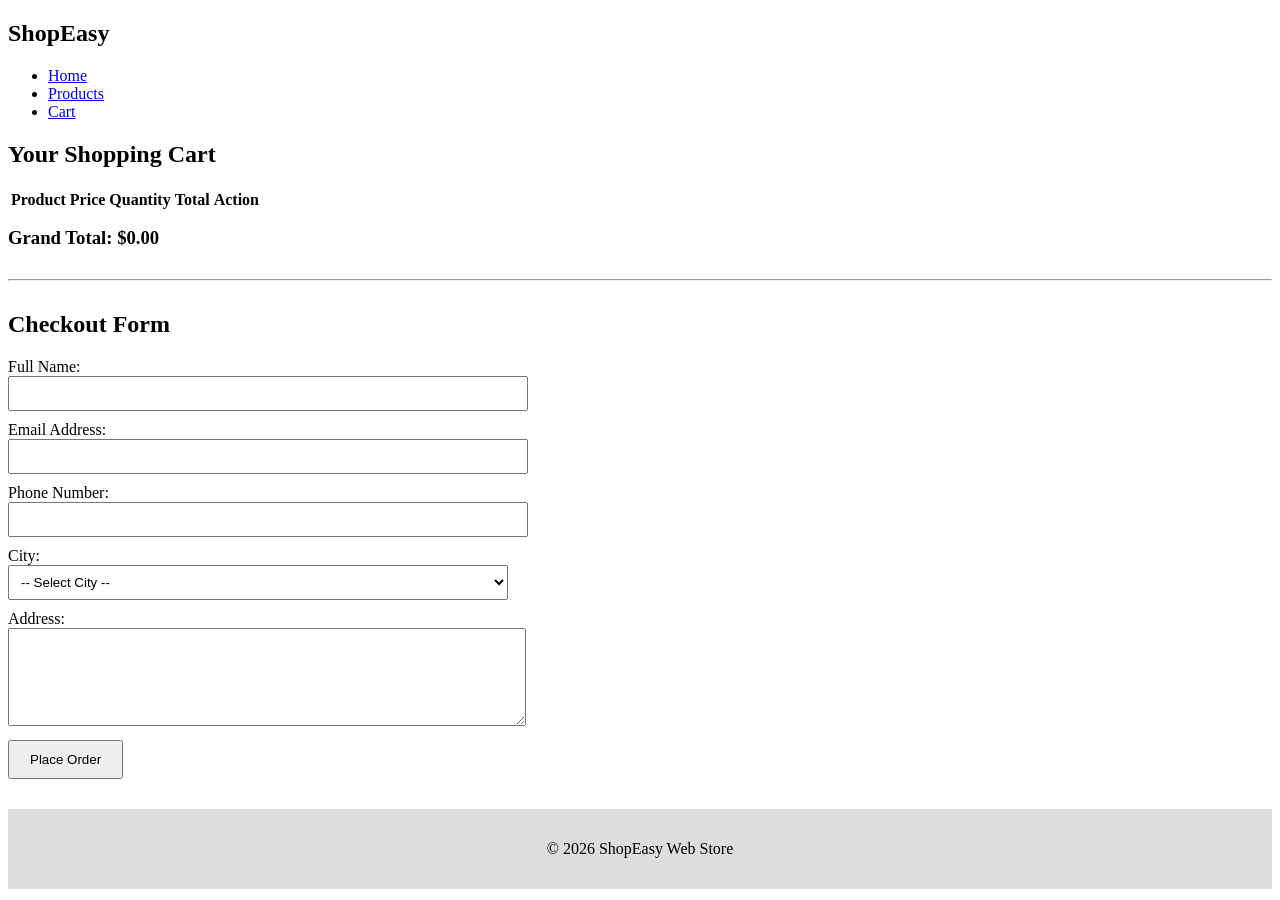
==== cart.html @ 5e0bbe7b "Add files via upload" ====
<!DOCTYPE html>
<html lang="en">
<head>
    <meta charset="UTF-8">
    <title>ShopEasy - Cart & Checkout</title>
    <link rel="stylesheet" href="css/style.css">
</head>
<body>
    <header>
        <nav>
            <h2>ShopEasy</h2>
            <ul>
                <li><a href="index.html">Home</a></li>
                <li><a href="products.html">Products</a></li>
                <li><a href="cart.html">Cart</a></li>
            </ul>
        </nav>
    </header>

    <main>
        <h2>Your Shopping Cart</h2>
        <table id="cartTable">
            <thead>
                <tr>
                    <th>Product</th>
                    <th>Price</th>
                    <th>Quantity</th>
                    <th>Total</th>
                    <th>Action</th>
                </tr>
            </thead>
            <tbody></tbody>
        </table>
        <h3 style="margin-top: 15px;">Grand Total: <span id="grandTotal">$0.00</span></h3>

        <hr style="margin: 30px 0;">

        <h2>Checkout Form</h2>
        <form id="checkoutForm" novalidate style="max-width: 500px; margin-top: 15px;">
            <div style="margin-bottom: 10px;">
                <label>Full Name:</label><br>
                <input type="text" id="name" style="width: 100%; padding: 8px;">
                <span class="error-msg" id="nameErr"></span>
            </div>
            <div style="margin-bottom: 10px;">
                <label>Email Address:</label><br>
                <input type="email" id="email" style="width: 100%; padding: 8px;">
                <span class="error-msg" id="emailErr"></span>
            </div>
            <div style="margin-bottom: 10px;">
                <label>Phone Number:</label><br>
                <input type="tel" id="phone" style="width: 100%; padding: 8px;">
                <span class="error-msg" id="phoneErr"></span>
            </div>
            <div style="margin-bottom: 10px;">
                <label>City:</label><br>
                <select id="city" style="width: 100%; padding: 8px;">
                    <option value="">-- Select City --</option>
                    <option value="Lahore">Lahore</option>
                    <option value="Karachi">Karachi</option>
                    <option value="Islamabad">Islamabad</option>
                </select>
                <span class="error-msg" id="cityErr"></span>
            </div>
            <div style="margin-bottom: 10px;">
                <label>Address:</label><br>
                <textarea id="address" style="width: 100%; padding: 8px; height: 80px;"></textarea>
                <span class="error-msg" id="addressErr"></span>
            </div>
            <button type="submit" style="padding: 10px 20px;">Place Order</button>
        </form>
    </main>

    <footer style="text-align: center; padding: 15px; margin-top: 30px; background: #ddd;">
        <p>&copy; 2026 ShopEasy Web Store</p>
    </footer>

    <script src="https://code.jquery.com/jquery-3.7.1.min.js"></script>
    <script src="js/store.js"></script>
    <script src="js/ui.js"></script>
</body>
</html>
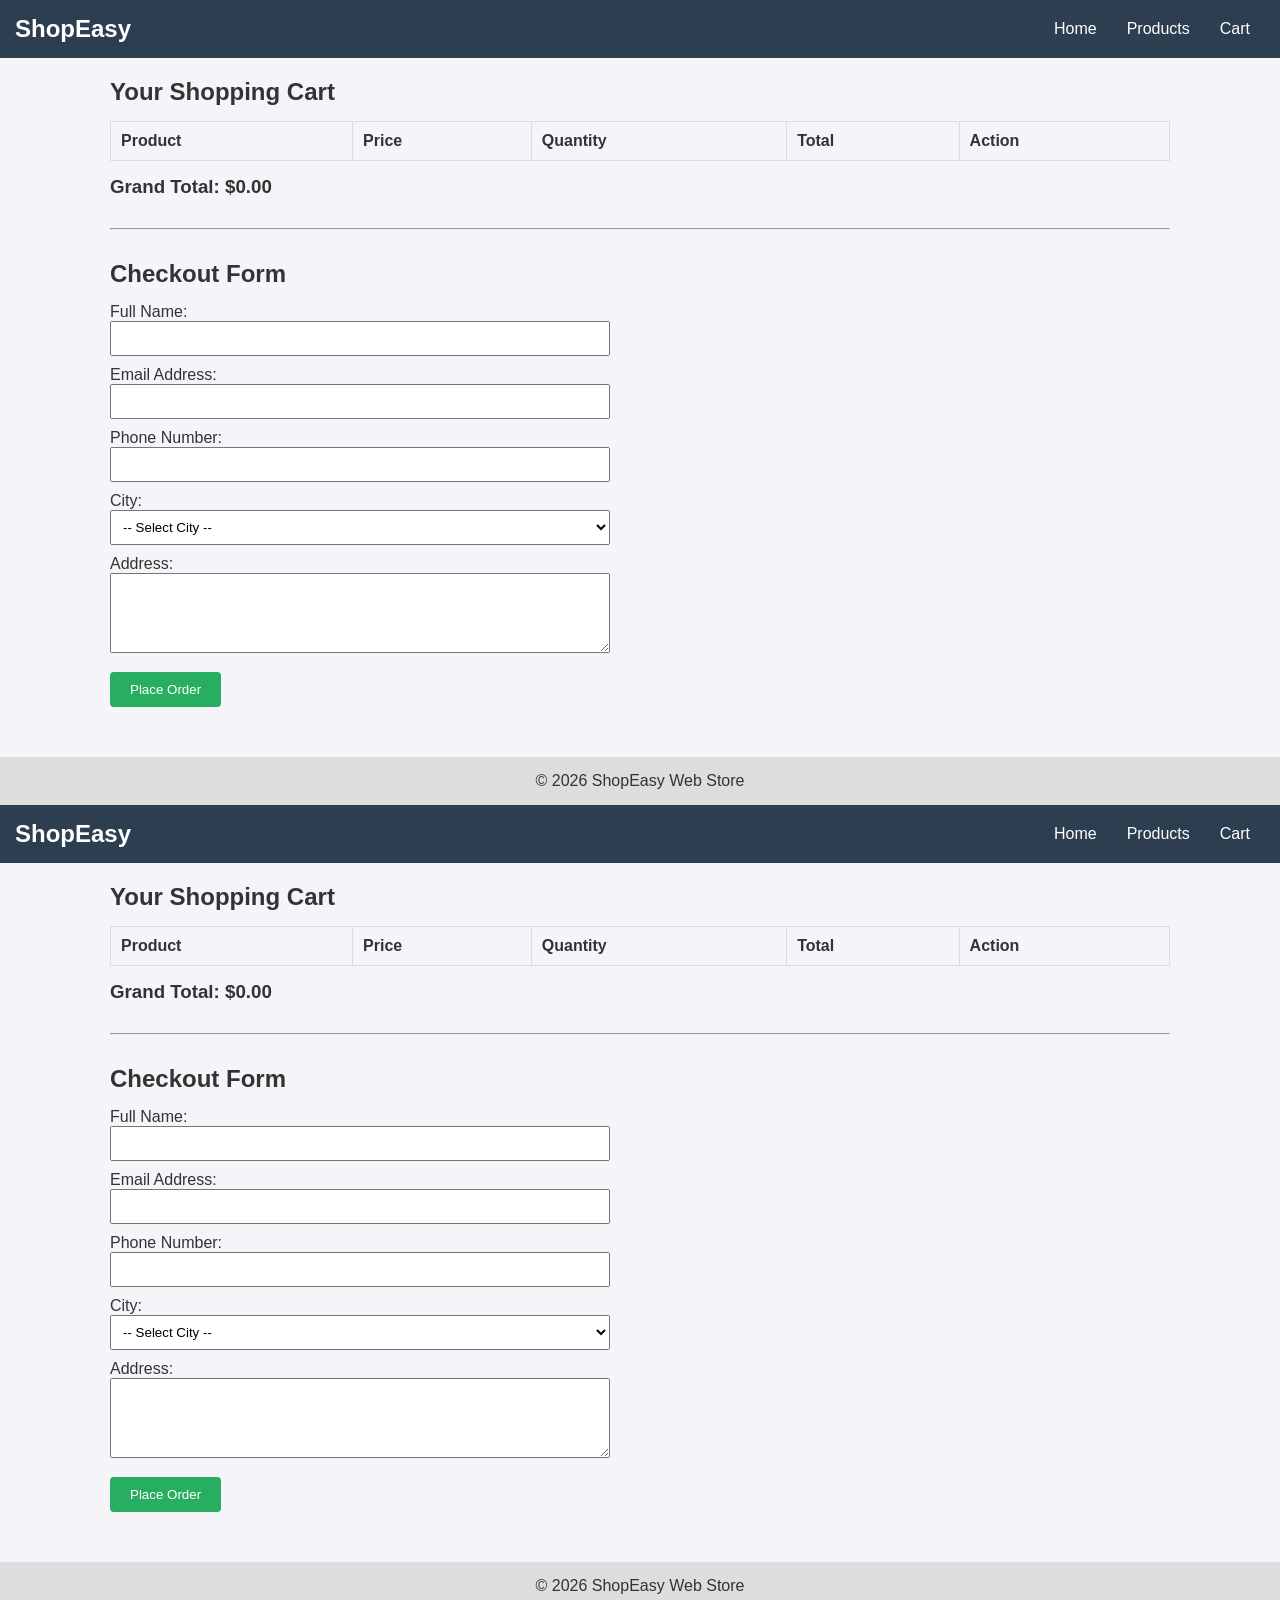
==== commit a3169ad6: "Update cart.html" ====
--- a/cart.html
+++ b/cart.html
@@ -3,7 +3,7 @@
 <head>
     <meta charset="UTF-8">
     <title>ShopEasy - Cart & Checkout</title>
-    <link rel="stylesheet" href="css/style.css">
+    <link rel="stylesheet" href="style.css">
 </head>
 <body>
     <header>
@@ -76,7 +76,88 @@
     </footer>
 
     <script src="https://code.jquery.com/jquery-3.7.1.min.js"></script>
-    <script src="js/store.js"></script>
-    <script src="js/ui.js"></script>
+    <script src="store.js"></script>
+    <script src="ui.js"></script>
 </body>
-</html>+</html><!DOCTYPE html>
+<html lang="en">
+<head>
+    <meta charset="UTF-8">
+    <title>ShopEasy - Cart & Checkout</title>
+    <link rel="stylesheet" href="style.css">
+</head>
+<body>
+    <header>
+        <nav>
+            <h2>ShopEasy</h2>
+            <ul>
+                <li><a href="index.html">Home</a></li>
+                <li><a href="products.html">Products</a></li>
+                <li><a href="cart.html">Cart</a></li>
+            </ul>
+        </nav>
+    </header>
+
+    <main>
+        <h2>Your Shopping Cart</h2>
+        <table id="cartTable">
+            <thead>
+                <tr>
+                    <th>Product</th>
+                    <th>Price</th>
+                    <th>Quantity</th>
+                    <th>Total</th>
+                    <th>Action</th>
+                </tr>
+            </thead>
+            <tbody></tbody>
+        </table>
+        <h3 style="margin-top: 15px;">Grand Total: <span id="grandTotal">$0.00</span></h3>
+
+        <hr style="margin: 30px 0;">
+
+        <h2>Checkout Form</h2>
+        <form id="checkoutForm" novalidate style="max-width: 500px; margin-top: 15px;">
+            <div style="margin-bottom: 10px;">
+                <label>Full Name:</label><br>
+                <input type="text" id="name" style="width: 100%; padding: 8px;">
+                <span class="error-msg" id="nameErr"></span>
+            </div>
+            <div style="margin-bottom: 10px;">
+                <label>Email Address:</label><br>
+                <input type="email" id="email" style="width: 100%; padding: 8px;">
+                <span class="error-msg" id="emailErr"></span>
+            </div>
+            <div style="margin-bottom: 10px;">
+                <label>Phone Number:</label><br>
+                <input type="tel" id="phone" style="width: 100%; padding: 8px;">
+                <span class="error-msg" id="phoneErr"></span>
+            </div>
+            <div style="margin-bottom: 10px;">
+                <label>City:</label><br>
+                <select id="city" style="width: 100%; padding: 8px;">
+                    <option value="">-- Select City --</option>
+                    <option value="Lahore">Lahore</option>
+                    <option value="Karachi">Karachi</option>
+                    <option value="Islamabad">Islamabad</option>
+                </select>
+                <span class="error-msg" id="cityErr"></span>
+            </div>
+            <div style="margin-bottom: 10px;">
+                <label>Address:</label><br>
+                <textarea id="address" style="width: 100%; padding: 8px; height: 80px;"></textarea>
+                <span class="error-msg" id="addressErr"></span>
+            </div>
+            <button type="submit" style="padding: 10px 20px;">Place Order</button>
+        </form>
+    </main>
+
+    <footer style="text-align: center; padding: 15px; margin-top: 30px; background: #ddd;">
+        <p>&copy; 2026 ShopEasy Web Store</p>
+    </footer>
+
+    <script src="https://code.jquery.com/jquery-3.7.1.min.js"></script>
+    <script src="store.js"></script>
+    <script src="ui.js"></script>
+</body>
+</html>
--- a/style.css
+++ b/style.css
@@ -0,0 +1,127 @@
+* {
+    box-sizing: border-box;
+    margin: 0;
+    padding: 0;
+}
+
+body {
+    font-family: Arial, sans-serif;
+    background-color: #f4f4f9;
+    color: #333;
+}
+
+header {
+    background-color: #2c3e50;
+    color: white;
+    padding: 15px;
+}
+
+nav {
+    display: flex;
+    justify-content: space-between;
+    align-items: center;
+}
+
+nav ul {
+    display: flex;
+    list-style: none;
+}
+
+nav ul li a {
+    color: white;
+    text-decoration: none;
+    padding: 8px 15px;
+}
+
+nav ul li a:hover, nav ul li a:focus {
+    background-color: #34495e;
+    border-radius: 4px;
+}
+
+main {
+    padding: 20px;
+    max-width: 1100px;
+    margin: 0 auto;
+}
+
+.product-grid {
+    display: grid;
+    grid-template-columns: repeat(3, 1fr);
+    gap: 20px;
+    margin-top: 20px;
+}
+
+.product-card {
+    background: white;
+    border: 1px solid #ccc;
+    border-radius: 6px;
+    padding: 15px;
+    text-align: center;
+}
+
+.product-card img {
+    max-width: 100%;
+    height: auto;
+}
+
+button {
+    background-color: #27ae60;
+    color: white;
+    border: none;
+    padding: 8px 12px;
+    cursor: pointer;
+    border-radius: 4px;
+    margin-top: 5px;
+}
+
+button:hover {
+    background-color: #219150;
+}
+
+.faq-item {
+    background: white;
+    padding: 10px;
+    margin-bottom: 10px;
+    border: 1px solid #ddd;
+}
+
+.faq-title {
+    font-weight: bold;
+    cursor: pointer;
+    color: #2980b9;
+}
+
+.faq-answer {
+    display: none;
+    margin-top: 8px;
+}
+
+table {
+    width: 100%;
+    border-collapse: collapse;
+    margin-top: 15px;
+}
+
+table, th, td {
+    border: 1px solid #ddd;
+    padding: 10px;
+    text-align: left;
+}
+
+.error-msg {
+    color: red;
+    font-size: 13px;
+}
+
+input:focus, select:focus, textarea:focus {
+    outline: 2px solid #3498db;
+}
+
+@media (max-width: 768px) {
+    .product-grid {
+        grid-template-columns: 1fr;
+    }
+    nav {
+        flex-direction: column;
+    }
+}
--- a/style.css
+++ b/style.css
@@ -0,0 +1,127 @@
+* {
+    box-sizing: border-box;
+    margin: 0;
+    padding: 0;
+}
+
+body {
+    font-family: Arial, sans-serif;
+    background-color: #f4f4f9;
+    color: #333;
+}
+
+header {
+    background-color: #2c3e50;
+    color: white;
+    padding: 15px;
+}
+
+nav {
+    display: flex;
+    justify-content: space-between;
+    align-items: center;
+}
+
+nav ul {
+    display: flex;
+    list-style: none;
+}
+
+nav ul li a {
+    color: white;
+    text-decoration: none;
+    padding: 8px 15px;
+}
+
+nav ul li a:hover, nav ul li a:focus {
+    background-color: #34495e;
+    border-radius: 4px;
+}
+
+main {
+    padding: 20px;
+    max-width: 1100px;
+    margin: 0 auto;
+}
+
+.product-grid {
+    display: grid;
+    grid-template-columns: repeat(3, 1fr);
+    gap: 20px;
+    margin-top: 20px;
+}
+
+.product-card {
+    background: white;
+    border: 1px solid #ccc;
+    border-radius: 6px;
+    padding: 15px;
+    text-align: center;
+}
+
+.product-card img {
+    max-width: 100%;
+    height: auto;
+}
+
+button {
+    background-color: #27ae60;
+    color: white;
+    border: none;
+    padding: 8px 12px;
+    cursor: pointer;
+    border-radius: 4px;
+    margin-top: 5px;
+}
+
+button:hover {
+    background-color: #219150;
+}
+
+.faq-item {
+    background: white;
+    padding: 10px;
+    margin-bottom: 10px;
+    border: 1px solid #ddd;
+}
+
+.faq-title {
+    font-weight: bold;
+    cursor: pointer;
+    color: #2980b9;
+}
+
+.faq-answer {
+    display: none;
+    margin-top: 8px;
+}
+
+table {
+    width: 100%;
+    border-collapse: collapse;
+    margin-top: 15px;
+}
+
+table, th, td {
+    border: 1px solid #ddd;
+    padding: 10px;
+    text-align: left;
+}
+
+.error-msg {
+    color: red;
+    font-size: 13px;
+}
+
+input:focus, select:focus, textarea:focus {
+    outline: 2px solid #3498db;
+}
+
+@media (max-width: 768px) {
+    .product-grid {
+        grid-template-columns: 1fr;
+    }
+    nav {
+        flex-direction: column;
+    }
+}
